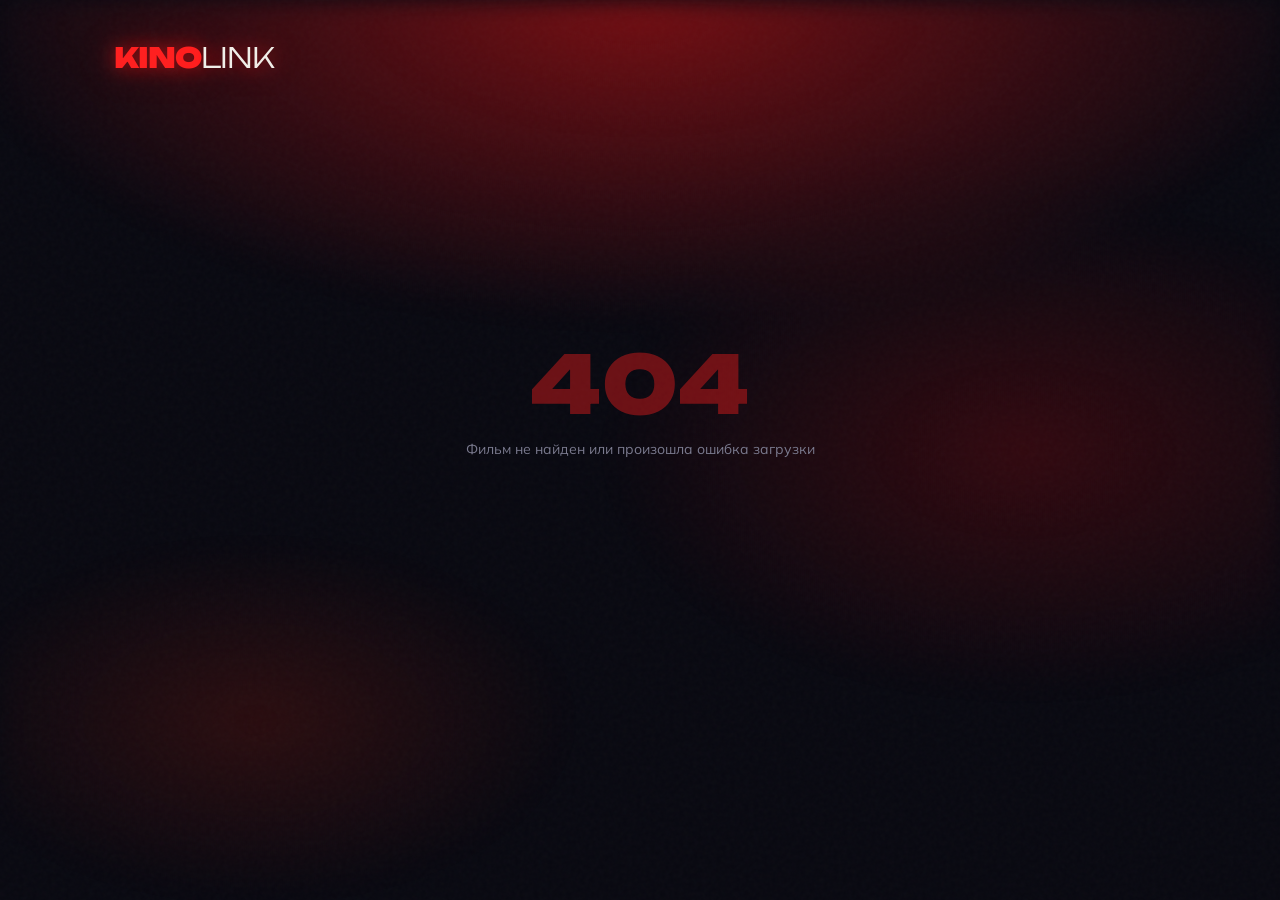
==== frontend/index.html @ 14266108 "Deploy" ====
<!DOCTYPE html>
<html lang="ru">
<head>
    <meta charset="UTF-8">
    <meta name="viewport" content="width=device-width, initial-scale=1.0">
    <title>KINOLINK</title>
    <link rel="preconnect" href="https://fonts.googleapis.com">
    <link href="https://fonts.googleapis.com/css2?family=Unbounded:wght@300;400;700;900&family=Mulish:ital,wght@0,300;0,400;0,600;1,300&display=swap" rel="stylesheet">
    <script src="https://telegram.org/js/telegram-web-app.js"></script>
    <link rel="stylesheet" href="style.css">
</head>
<body>

<div class="hero-backdrop" id="backdrop"></div>
<div class="grain"></div>

<div class="page">
    <header>
        <div class="logo">KINO<span>LINK</span></div>
    </header>

    <!-- ERROR -->
    <div class="error-screen" id="errorScreen">
        <div class="error-code">404</div>
        <div class="error-msg">Фильм не найден или произошла ошибка загрузки</div>
    </div>

    <!-- LOADING SKELETON -->
    <div class="loading-state active" id="loadingState">
        <div class="movie-hero" style="opacity:1;animation:none;">
            <div class="poster-skeleton skeleton"></div>
            <div class="skeleton-info">
                <div class="skeleton" style="height:14px;width:120px;"></div>
                <div class="skeleton" style="height:48px;width:80%;"></div>
                <div class="skeleton" style="height:44px;width:160px;border-radius:100px;"></div>
                <div style="display:flex;gap:8px;">
                    <div class="skeleton" style="height:34px;width:90px;border-radius:8px;"></div>
                    <div class="skeleton" style="height:34px;width:110px;border-radius:8px;"></div>
                    <div class="skeleton" style="height:34px;width:80px;border-radius:8px;"></div>
                </div>
                <div style="display:flex;gap:8px;flex-wrap:wrap;">
                    <div class="skeleton" style="height:26px;width:70px;border-radius:6px;"></div>
                    <div class="skeleton" style="height:26px;width:60px;border-radius:6px;"></div>
                    <div class="skeleton" style="height:26px;width:80px;border-radius:6px;"></div>
                </div>
                <div class="skeleton" style="height:100px;border-radius:12px;"></div>
            </div>
        </div>
    </div>

    <!-- CONTENT -->
    <div class="loaded-state" id="loadedState">
        <div class="movie-hero">
            <div class="poster-wrap">
                <div class="poster-glow"></div>
                <img id="poster" class="poster" referrerpolicy="no-referrer" alt="Постер">
            </div>

            <div class="info">
                <div class="title-block">
                    <div class="original-title" id="originalTitle"></div>
                    <h1 id="title">—</h1>
                </div>

                <div style="display:flex; gap:12px; flex-wrap:wrap; align-items:center;">
                    <div class="rating-badge" id="ratingBadge">
                        <span class="rating-star">★</span>
                        <span class="rating-num" id="ratingNum">—</span>
                        <span class="rating-label">Кинопоиск</span>
                    </div>
                    <div class="rating-badge rating-badge--imdb" id="ratingImdb">
                        <span class="rating-star" style="color:#f5c518;">★</span>
                        <span class="rating-num" id="ratingImdbNum" style="color:#f5c518;">—</span>
                        <span class="rating-label">IMDb</span>
                    </div>
                </div>

                <div class="meta-row" id="metaRow"></div>

                <div class="tags" id="genres"></div>

                <div class="tags" id="countries"></div>

                <div class="desc-block">
                    <p class="desc-text" id="description">Описание отсутствует.</p>
                </div>
            </div>
        </div>

        <div class="section-divider">
            <h2>Смотреть онлайн</h2>
            <div class="divider-line"></div>
        </div>

        <div class="player-wrap">
            <div id="rendexPlayer"></div>
        </div>
    </div>
</div>

<script src="app.js?v=vibix-1"></script>
</body>
</html>
---- frontend/style.css ----
/* ─── VARIABLES ─── */
:root {
    --gold: #e8c97a;
    --gold-dim: #a8894a;
    --red: #ff2020;
    --bg: #080810;
    --bg2: #0f0f1a;
    --bg3: #141428;
    --surface: rgba(255, 255, 255, 0.04);
    --border: rgba(255, 255, 255, 0.07);
    --text: #f0eee8;
    --muted: #7a7a8e;
}

/* ─── RESET ─── */
* {
    margin: 0;
    padding: 0;
    box-sizing: border-box;
}

body {
    background: var(--bg);
    color: var(--text);
    font-family: 'Mulish', sans-serif;
    min-height: 100vh;
    overflow-x: hidden;
}

/* ─── HERO BACKDROP ─── */
.hero-backdrop {
    position: fixed;
    inset: 0;
    z-index: 0;
    background: var(--bg);
}

.hero-backdrop::after {
    content: '';
    position: absolute;
    inset: 0;
    background:
        radial-gradient(ellipse 90% 60% at 50% 0%, rgba(255, 20, 20, 0.44) 0%, transparent 60%),
        radial-gradient(ellipse 60% 50% at 80% 50%, rgba(220, 10, 10, 0.20) 0%, transparent 55%),
        radial-gradient(ellipse 50% 40% at 20% 80%, rgba(255, 40, 10, 0.14) 0%, transparent 50%);
    filter: blur(12px);
}

/* ─── GRAIN OVERLAY ─── */
.grain {
    position: fixed;
    inset: -50%;
    width: 200%;
    height: 200%;
    z-index: 1;
    opacity: 0.028;
    pointer-events: none;
    background-image: url("data:image/svg+xml,%3Csvg viewBox='0 0 512 512' xmlns='http://www.w3.org/2000/svg'%3E%3Cfilter id='n'%3E%3CfeTurbulence type='fractalNoise' baseFrequency='0.75' numOctaves='4' stitchTiles='stitch'/%3E%3C/filter%3E%3Crect width='100%25' height='100%25' filter='url(%23n)'/%3E%3C/svg%3E");
    animation: grain 0.4s steps(1) infinite;
}

@keyframes grain {
    0%,100% { transform: translate(0, 0) }
    10%      { transform: translate(-2%, -3%) }
    30%      { transform: translate(3%, -1%) }
    50%      { transform: translate(-1%, 2%) }
    70%      { transform: translate(2%, 3%) }
    90%      { transform: translate(-3%, 1%) }
}

/* ─── PAGE LAYOUT ─── */
.page {
    position: relative;
    z-index: 2;
    max-width: 1100px;
    margin: 0 auto;
    padding: 40px 24px 80px;
}

/* ─── HEADER ─── */
header {
    display: flex;
    align-items: center;
    gap: 12px;
    margin-bottom: 56px;
    opacity: 0;
    animation: fadeUp 0.6s ease 0.1s forwards;
}

.logo {
    font-family: 'Unbounded', sans-serif;
    font-weight: 900;
    font-size: 28px;
    letter-spacing: -1px;
    color: var(--red);
    text-shadow: 0 0 20px rgba(255, 32, 32, 0.6), 0 0 40px rgba(255, 32, 32, 0.3);
}

.logo span {
    color: var(--text);
    font-weight: 300;
}

/* ─── SKELETON ─── */
.skeleton {
    background: linear-gradient(90deg, var(--bg3) 25%, rgba(255, 255, 255, 0.06) 50%, var(--bg3) 75%);
    background-size: 200% 100%;
    animation: shimmer 1.4s infinite;
    border-radius: 8px;
}

.skeleton-info {
    display: flex;
    flex-direction: column;
    gap: 16px;
    padding-top: 8px;
}

@keyframes shimmer {
    0%   { background-position: 200% 0 }
    100% { background-position: -200% 0 }
}

/* ─── MOVIE HERO ─── */
.movie-hero {
    display: grid;
    grid-template-columns: 280px 1fr;
    gap: 48px;
    margin-bottom: 48px;
    opacity: 0;
    animation: fadeUp 0.7s ease 0.3s forwards;
}

/* ─── POSTER ─── */
.poster-wrap {
    position: relative;
    align-self: start;
}

.poster-glow {
    position: absolute;
    inset: -20px;
    border-radius: 20px;
    background: radial-gradient(ellipse at center, rgba(232, 201, 122, 0.15), transparent 70%);
    filter: blur(20px);
    opacity: 0;
    transition: opacity 0.6s ease;
}

.poster-wrap:hover .poster-glow {
    opacity: 1;
}

.poster {
    width: 100%;
    border-radius: 14px;
    display: block;
    box-shadow: 0 30px 80px rgba(0, 0, 0, 0.7), 0 0 0 1px rgba(255, 255, 255, 0.06);
    transition: transform 0.4s ease, box-shadow 0.4s ease;
    position: relative;
    z-index: 1;
}

.poster:hover {
    transform: translateY(-6px) scale(1.01);
    box-shadow: 0 40px 100px rgba(0, 0, 0, 0.8), 0 0 0 1px rgba(232, 201, 122, 0.2);
}

.poster-skeleton {
    width: 100%;
    aspect-ratio: 2/3;
}

/* ─── INFO PANEL ─── */
.info {
    display: flex;
    flex-direction: column;
    gap: 20px;
    padding-top: 8px;
}

.original-title {
    font-family: 'Mulish', sans-serif;
    font-weight: 300;
    font-style: italic;
    font-size: 13px;
    color: var(--muted);
    letter-spacing: 1px;
    text-transform: uppercase;
    margin-bottom: 8px;
}

h1 {
    font-family: 'Unbounded', sans-serif;
    font-weight: 700;
    font-size: clamp(24px, 4vw, 42px);
    line-height: 1.1;
    letter-spacing: -1px;
    color: var(--text);
}

/* ─── RATING BADGE ─── */
.rating-badge {
    display: inline-flex;
    align-items: center;
    gap: 8px;
    background: linear-gradient(135deg, rgba(232, 201, 122, 0.15), rgba(232, 201, 122, 0.05));
    border: 1px solid rgba(232, 201, 122, 0.25);
    border-radius: 100px;
    padding: 8px 18px;
    width: fit-content;
    transition: border-color 0.3s;
}

.rating-star {
    font-size: 16px;
}

.rating-num {
    font-family: 'Unbounded', sans-serif;
    font-weight: 700;
    font-size: 20px;
    color: var(--gold);
}

.rating-label {
    font-size: 11px;
    color: var(--muted);
    text-transform: uppercase;
    letter-spacing: 1px;
}

/* ─── META ROW ─── */
.meta-row {
    display: flex;
    flex-wrap: wrap;
    gap: 8px;
    align-items: center;
}

.video-container {
  position: fixed;
  top: 0;
  left: 0;
  width: 100vw;
  height: 100vh;
  background: black;
  z-index: 9999;
}

.meta-pill {
    display: flex;
    align-items: center;
    gap: 6px;
    background: var(--surface);
    border: 1px solid var(--border);
    border-radius: 8px;
    padding: 6px 14px;
    font-size: 13px;
    color: var(--muted);
    transition: border-color 0.2s, color 0.2s;
}

.meta-pill:hover {
    border-color: rgba(232, 201, 122, 0.3);
    color: var(--gold);
}

.meta-pill .icon {
    font-size: 14px;
}

/* ─── TAGS ─── */
.tags {
    display: flex;
    flex-wrap: wrap;
    gap: 8px;
}

.tag {
    font-size: 12px;
    font-weight: 600;
    letter-spacing: 0.5px;
    text-transform: uppercase;
    padding: 5px 12px;
    border-radius: 6px;
    background: rgba(255, 255, 255, 0.05);
    border: 1px solid rgba(255, 255, 255, 0.08);
    color: #a0a0b8;
    transition: all 0.2s;
    cursor: default;
}

.tag:hover {
    background: rgba(232, 201, 122, 0.1);
    border-color: rgba(232, 201, 122, 0.3);
    color: var(--gold);
    transform: translateY(-1px);
}

.tag.country {
    background: rgba(192, 57, 43, 0.08);
    border-color: rgba(192, 57, 43, 0.2);
    color: #e07060;
}

.tag.country:hover {
    background: rgba(192, 57, 43, 0.15);
    border-color: rgba(192, 57, 43, 0.4);
}

/* ─── DESCRIPTION ─── */
.desc-block {
    background: var(--surface);
    border: 1px solid var(--border);
    border-radius: 12px;
    padding: 20px;
    position: relative;
    overflow: hidden;
}

.desc-block::before {
    content: '«';
    position: absolute;
    top: -10px;
    left: 12px;
    font-size: 80px;
    font-family: 'Unbounded', sans-serif;
    color: rgba(232, 201, 122, 0.07);
    line-height: 1;
    pointer-events: none;
}

.desc-text {
    font-size: 14px;
    line-height: 1.75;
    color: #c8c8d8;
    font-weight: 300;
    position: relative;
    z-index: 1;
}

/* ─── SECTION DIVIDER ─── */
.section-divider {
    display: flex;
    align-items: center;
    gap: 16px;
    margin: 40px 0 24px;
    opacity: 0;
    animation: fadeUp 0.6s ease 0.5s forwards;
}

.section-divider h2 {
    font-family: 'Unbounded', sans-serif;
    font-weight: 400;
    font-size: 11px;
    letter-spacing: 3px;
    text-transform: uppercase;
    color: var(--muted);
    white-space: nowrap;
}

.divider-line {
    flex: 1;
    height: 1px;
    background: linear-gradient(to right, rgba(255, 255, 255, 0.08), transparent);
}

/* ─── PLAYER ─── */
.player-wrap {
    border-radius: 16px;
    overflow: hidden;
    border: 1px solid var(--border);
    background: var(--bg2);
    box-shadow: 0 20px 60px rgba(0, 0, 0, 0.5);
    opacity: 0;
    animation: fadeUp 0.7s ease 0.6s forwards;
    min-height: 200px;
}

#rendexPlayer {
    width: 100%;
    min-height: 450px;
}

/* ─── VISIBILITY STATES ─── */
.loading-state { display: none; }
.loading-state.active { display: block; }

.loaded-state { display: none; }
.loaded-state.active { display: contents; }

/* ─── ERROR SCREEN ─── */
.error-screen {
    display: none;
    flex-direction: column;
    align-items: center;
    justify-content: center;
    min-height: 60vh;
    gap: 16px;
    text-align: center;
}

.error-screen.active {
    display: flex;
}

.error-code {
    font-family: 'Unbounded', sans-serif;
    font-size: 80px;
    font-weight: 900;
    color: var(--red);
    opacity: 0.4;
    line-height: 1;
}

.error-msg {
    color: var(--muted);
    font-size: 14px;
}

/* ─── ANIMATIONS ─── */
@keyframes fadeUp {
    from { opacity: 0; transform: translateY(20px); }
    to   { opacity: 1; transform: translateY(0); }
}

/* ─── RESPONSIVE ─── */
@media (max-width: 700px) {
    .movie-hero {
        grid-template-columns: 1fr;
        gap: 28px;
    }

    .poster-wrap {
        max-width: 220px;
        margin: 0 auto;
    }

    h1 {
        font-size: 28px;
    }
}
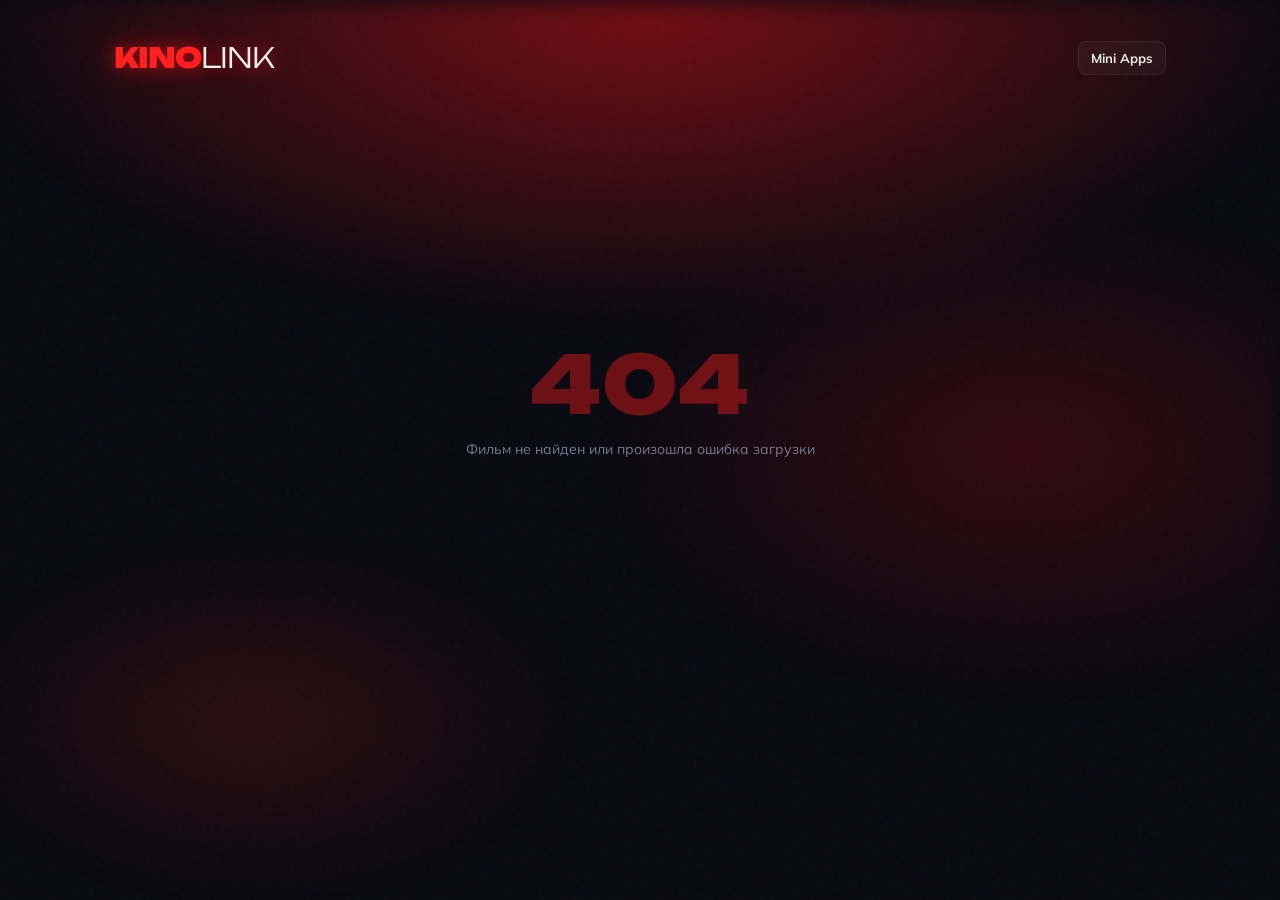
==== commit 0e4b9953: "Integrate Movie Roulette mini app" ====
--- a/frontend/index.html
+++ b/frontend/index.html
@@ -17,6 +17,7 @@
 <div class="page">
     <header>
         <div class="logo">KINO<span>LINK</span></div>
+        <a class="apps-link" href="/apps">Mini Apps</a>
     </header>
 
     <!-- ERROR -->
@@ -66,7 +67,7 @@
                     <div class="rating-badge" id="ratingBadge">
                         <span class="rating-star">★</span>
                         <span class="rating-num" id="ratingNum">—</span>
-                        <span class="rating-label">Кинопоиск</span>
+                        <span class="rating-label">TMDB</span>
                     </div>
                     <div class="rating-badge rating-badge--imdb" id="ratingImdb">
                         <span class="rating-star" style="color:#f5c518;">★</span>
@@ -98,6 +99,6 @@
     </div>
 </div>
 
-<script src="app.js?v=vibix-1"></script>
+<script src="app.js?v=miniapp-2"></script>
 </body>
 </html>
--- a/frontend/style.css
+++ b/frontend/style.css
@@ -81,6 +81,7 @@
 header {
     display: flex;
     align-items: center;
+    justify-content: space-between;
     gap: 12px;
     margin-bottom: 56px;
     opacity: 0;
@@ -99,6 +100,25 @@
 .logo span {
     color: var(--text);
     font-weight: 300;
+}
+
+.apps-link {
+    color: var(--text);
+    font-family: 'Mulish', sans-serif;
+    font-size: 13px;
+    font-weight: 700;
+    text-decoration: none;
+    border: 1px solid var(--border);
+    border-radius: 8px;
+    padding: 8px 12px;
+    background: rgba(255, 255, 255, 0.04);
+    transition: border-color 0.2s, color 0.2s, background 0.2s;
+}
+
+.apps-link:hover {
+    color: var(--gold);
+    border-color: rgba(232, 201, 122, 0.3);
+    background: rgba(232, 201, 122, 0.08);
 }
 
 /* ─── SKELETON ─── */
@@ -383,6 +403,16 @@
     min-height: 450px;
 }
 
+.player-empty {
+    display: flex;
+    align-items: center;
+    justify-content: center;
+    min-height: 450px;
+    color: var(--muted);
+    text-align: center;
+    padding: 24px;
+}
+
 /* ─── VISIBILITY STATES ─── */
 .loading-state { display: none; }
 .loading-state.active { display: block; }
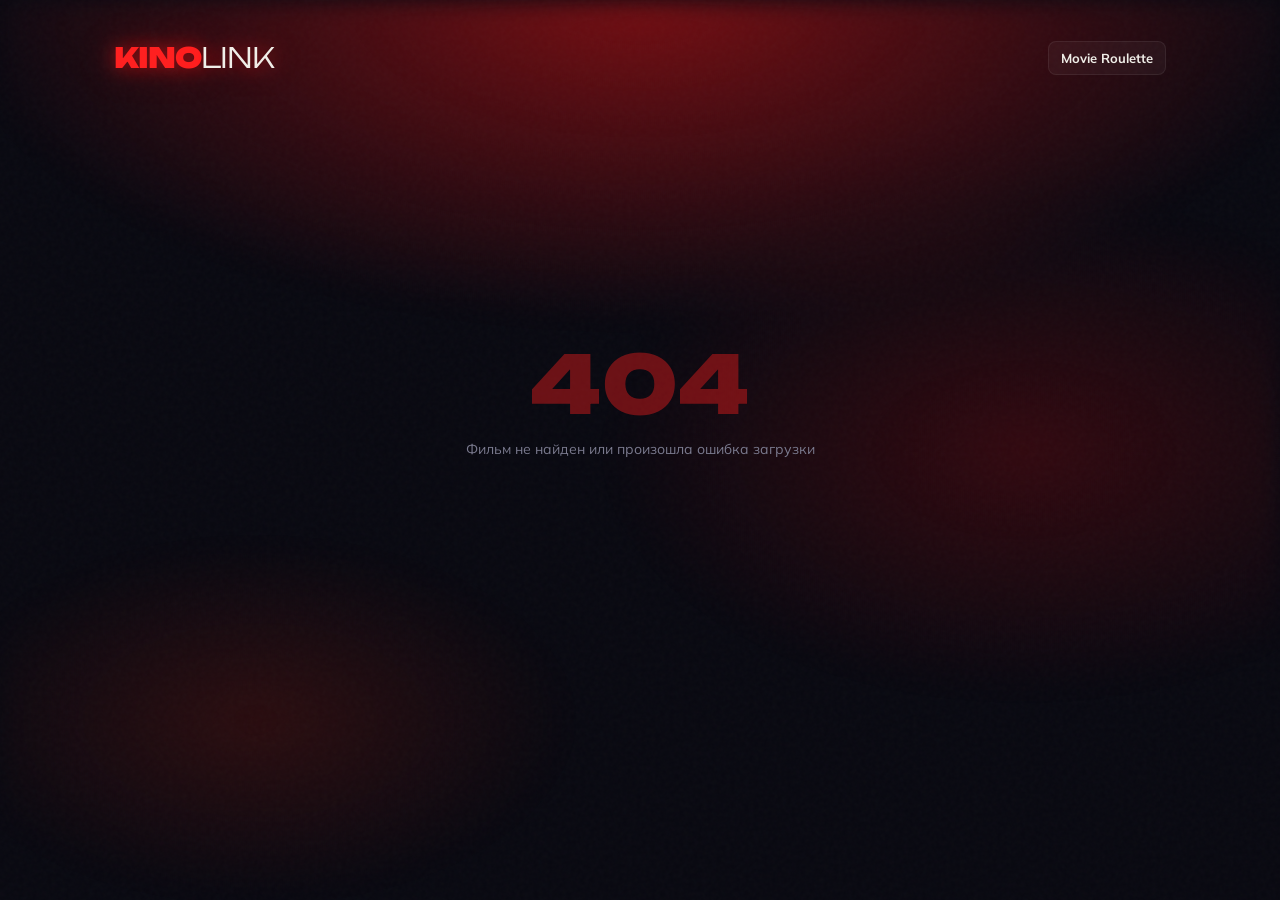
==== commit 6c7bd1fd: "Open Movie Roulette directly from bot" ====
--- a/frontend/index.html
+++ b/frontend/index.html
@@ -17,7 +17,7 @@
 <div class="page">
     <header>
         <div class="logo">KINO<span>LINK</span></div>
-        <a class="apps-link" href="/apps">Mini Apps</a>
+        <a class="apps-link" href="/apps/movie-roulette">Movie Roulette</a>
     </header>
 
     <!-- ERROR -->
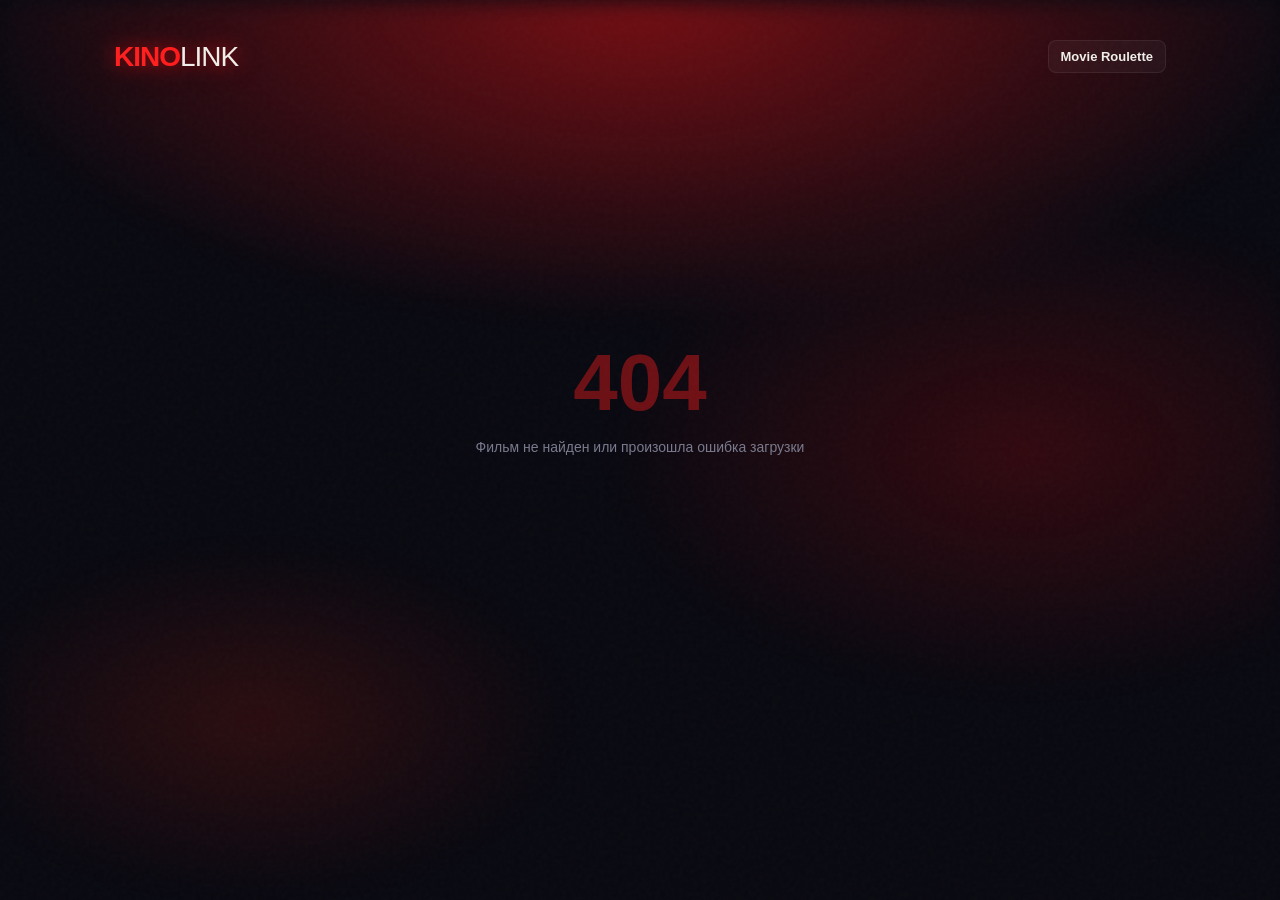
==== commit 2ada8a20: "Improve mobile player loading" ====
--- a/frontend/index.html
+++ b/frontend/index.html
@@ -4,10 +4,9 @@
     <meta charset="UTF-8">
     <meta name="viewport" content="width=device-width, initial-scale=1.0">
     <title>KINOLINK</title>
-    <link rel="preconnect" href="https://fonts.googleapis.com">
-    <link href="https://fonts.googleapis.com/css2?family=Unbounded:wght@300;400;700;900&family=Mulish:ital,wght@0,300;0,400;0,600;1,300&display=swap" rel="stylesheet">
+    <link rel="stylesheet" href="fonts.css?v=local-1">
     <script src="https://telegram.org/js/telegram-web-app.js"></script>
-    <link rel="stylesheet" href="style.css">
+    <link rel="stylesheet" href="style.css?v=mobile-1">
 </head>
 <body>
 
@@ -99,6 +98,6 @@
     </div>
 </div>
 
-<script src="app.js?v=miniapp-2"></script>
+<script src="app.js?v=mobile-3"></script>
 </body>
 </html>
--- a/frontend/fonts.css
+++ b/frontend/fonts.css
@@ -0,0 +1,24 @@
+/* Keep typography local to the device so VPN or DNS issues cannot block rendering. */
+@font-face {
+    font-family: "Mulish";
+    src: local("Mulish"), local("SF Pro Text"), local("Roboto"), local("Arial");
+    font-style: normal;
+    font-weight: 300 900;
+    font-display: swap;
+}
+
+@font-face {
+    font-family: "Mulish";
+    src: local("Mulish Italic"), local("SF Pro Text Italic"), local("Roboto Italic"), local("Arial Italic");
+    font-style: italic;
+    font-weight: 300 900;
+    font-display: swap;
+}
+
+@font-face {
+    font-family: "Unbounded";
+    src: local("Unbounded"), local("SF Pro Display"), local("Roboto"), local("Arial");
+    font-style: normal;
+    font-weight: 300 900;
+    font-display: swap;
+}
--- a/frontend/style.css
+++ b/frontend/style.css
@@ -403,7 +403,9 @@
     min-height: 450px;
 }
 
-.player-empty {
+.player-empty,
+.player-loading,
+.player-placeholder {
     display: flex;
     align-items: center;
     justify-content: center;
@@ -411,6 +413,24 @@
     color: var(--muted);
     text-align: center;
     padding: 24px;
+}
+
+.player-loading::before {
+    content: '';
+    width: 18px;
+    height: 18px;
+    margin-right: 10px;
+    border: 2px solid rgba(255, 255, 255, 0.18);
+    border-top-color: var(--gold);
+    border-radius: 50%;
+    animation: playerSpin 0.8s linear infinite;
+}
+
+.player-error {
+    color: var(--text);
+    background: rgba(255, 32, 32, 0.07);
+    border: 1px solid rgba(255, 32, 32, 0.2);
+    border-radius: 8px;
 }
 
 /* ─── VISIBILITY STATES ─── */
@@ -455,8 +475,27 @@
     to   { opacity: 1; transform: translateY(0); }
 }
 
+@keyframes playerSpin {
+    to { transform: rotate(360deg); }
+}
+
 /* ─── RESPONSIVE ─── */
 @media (max-width: 700px) {
+    .grain {
+        display: none;
+    }
+
+    .hero-backdrop::after {
+        filter: none;
+        background:
+            radial-gradient(ellipse 100% 55% at 50% 0%, rgba(255, 20, 20, 0.30) 0%, transparent 65%),
+            linear-gradient(180deg, transparent 0%, rgba(8, 8, 16, 0.36) 100%);
+    }
+
+    .poster-glow {
+        display: none;
+    }
+
     .movie-hero {
         grid-template-columns: 1fr;
         gap: 28px;
@@ -470,4 +509,31 @@
     h1 {
         font-size: 28px;
     }
-}
+
+    #rendexPlayer,
+    .player-empty,
+    .player-loading,
+    .player-placeholder {
+        min-height: min(56.25vw, 360px);
+    }
+}
+
+@media (prefers-reduced-motion: reduce) {
+    *,
+    *::before,
+    *::after {
+        animation-duration: 0.01ms !important;
+        animation-iteration-count: 1 !important;
+        scroll-behavior: auto !important;
+        transition-duration: 0.01ms !important;
+    }
+
+    .grain {
+        display: none;
+    }
+
+    .hero-backdrop::after,
+    .poster-glow {
+        filter: none;
+    }
+}
